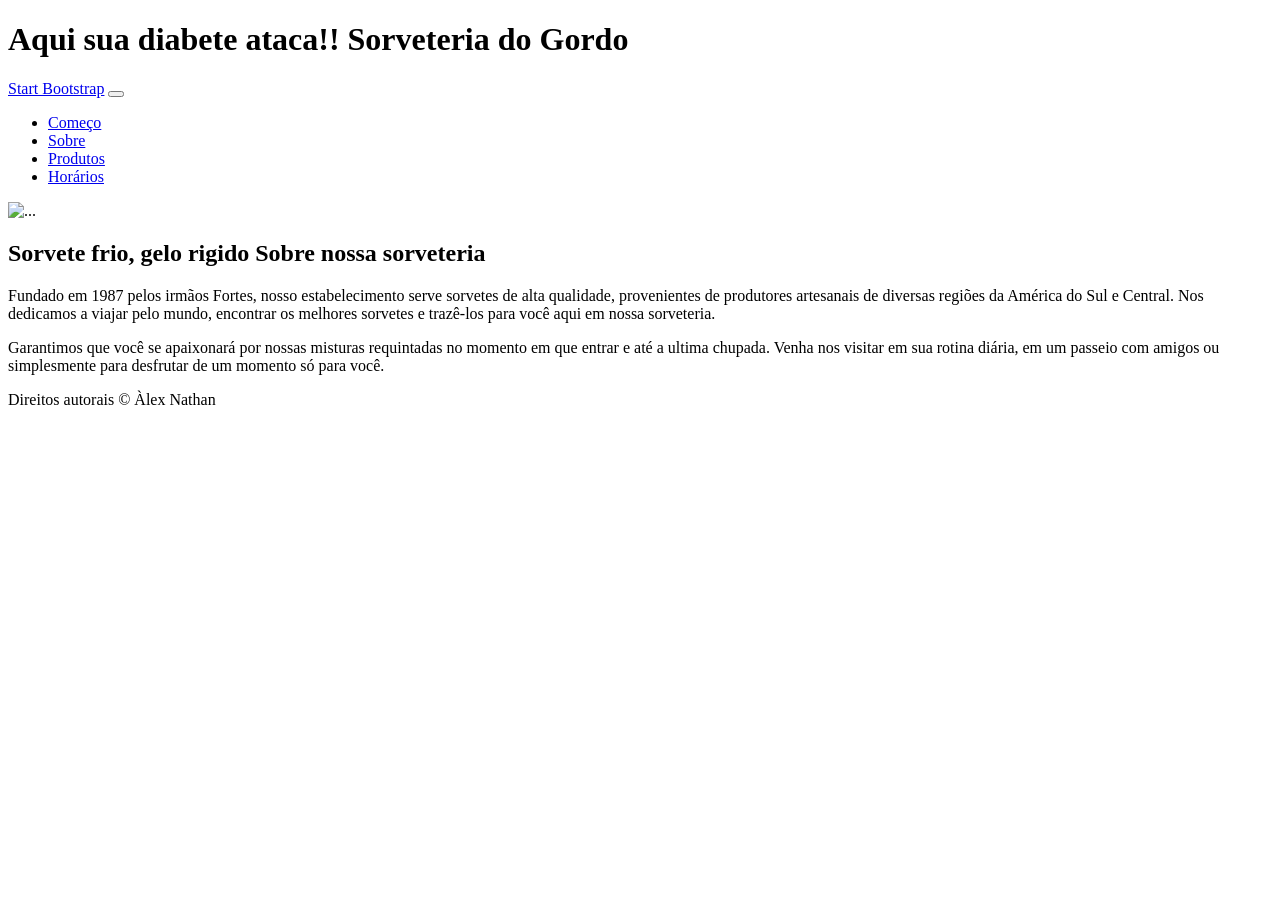
==== about.html @ 82f2c25b "Add files via upload" ====
<!DOCTYPE html>
<html lang="en">
    <head>
        <meta charset="utf-8" />
        <meta name="viewport" content="width=device-width, initial-scale=1, shrink-to-fit=no" />
        <meta name="description" content="" />
        <meta name="author" content="" />
        <title>Sorveteria do gordo</title>
        <link rel="icon" type="image/x-icon" href="assets/favicon.ico" />
        <!-- Google fonts-->
        <link href="https://fonts.googleapis.com/css?family=Raleway:100,100i,200,200i,300,300i,400,400i,500,500i,600,600i,700,700i,800,800i,900,900i" rel="stylesheet" />
        <link href="https://fonts.googleapis.com/css?family=Lora:400,400i,700,700i" rel="stylesheet" />
        <!-- Core theme CSS (includes Bootstrap)-->
        <link href="css/styles.css" rel="stylesheet" />
    </head>
    <body>
        <header>
            <h1 class="site-heading text-center text-faded d-none d-lg-block">
                <span class="site-heading-upper text-primary mb-3">Aqui sua diabete ataca!!</span>
                <span class="site-heading-lower">Sorveteria do Gordo</span>
            </h1>
        </header>
        <!-- Navigation-->
        <nav class="navbar navbar-expand-lg navbar-dark py-lg-4" id="mainNav">
            <div class="container">
                <a class="navbar-brand text-uppercase fw-bold d-lg-none" href="index.html">Start Bootstrap</a>
                <button class="navbar-toggler" type="button" data-bs-toggle="collapse" data-bs-target="#navbarSupportedContent" aria-controls="navbarSupportedContent" aria-expanded="false" aria-label="Toggle navigation"><span class="navbar-toggler-icon"></span></button>
                <div class="collapse navbar-collapse" id="navbarSupportedContent">
                    <ul class="navbar-nav mx-auto">
                        <li class="nav-item px-lg-4"><a class="nav-link text-uppercase" href="index.html">Começo</a></li>
                        <li class="nav-item px-lg-4"><a class="nav-link text-uppercase" href="about.html">Sobre</a></li>
                        <li class="nav-item px-lg-4"><a class="nav-link text-uppercase" href="products.html">Produtos</a></li>
                        <li class="nav-item px-lg-4"><a class="nav-link text-uppercase" href="store.html">Horários</a></li>
                    </ul>
                </div>
            </div>
        </nav>
        <section class="page-section about-heading">
            <div class="container">
                <img class="img-fluid rounded about-heading-img mb-3 mb-lg-0" src="assets/img/about.jpg" alt="..." />
                <div class="about-heading-content">
                    <div class="row">
                        <div class="col-xl-9 col-lg-10 mx-auto">
                            <div class="bg-faded rounded p-5">
                                <h2 class="section-heading mb-4">
                                    <span class="section-heading-upper">Sorvete frio, gelo rigido</span>
                                    <span class="section-heading-lower">Sobre nossa sorveteria</span>
                                </h2>
                                <p>Fundado em 1987 pelos irmãos Fortes, nosso estabelecimento serve sorvetes de alta qualidade, provenientes de produtores artesanais de diversas regiões da América do Sul e Central. Nos dedicamos a viajar pelo mundo, encontrar os melhores sorvetes e trazê-los para você aqui em nossa sorveteria.</p>
                                <p class="mb-0">
                                    Garantimos que você se apaixonará por nossas misturas requintadas no momento em que entrar e até a ultima chupada. Venha nos visitar em sua rotina diária, em um passeio com amigos ou simplesmente para desfrutar de um momento só para você.
                                </p>
                            </div>
                        </div>
                    </div>
                </div>
            </div>
        </section>
        <footer class="footer text-faded text-center py-5">
            <div class="container"><p class="m-0 small">Direitos autorais &copy; Àlex Nathan</p></div>
        </footer>
        <!-- Bootstrap core JS-->
        <script src="https://cdn.jsdelivr.net/npm/bootstrap@5.2.3/dist/js/bootstrap.bundle.min.js"></script>
        <!-- Core theme JS-->
        <script src="js/scripts.js"></script>
    </body>
</html>
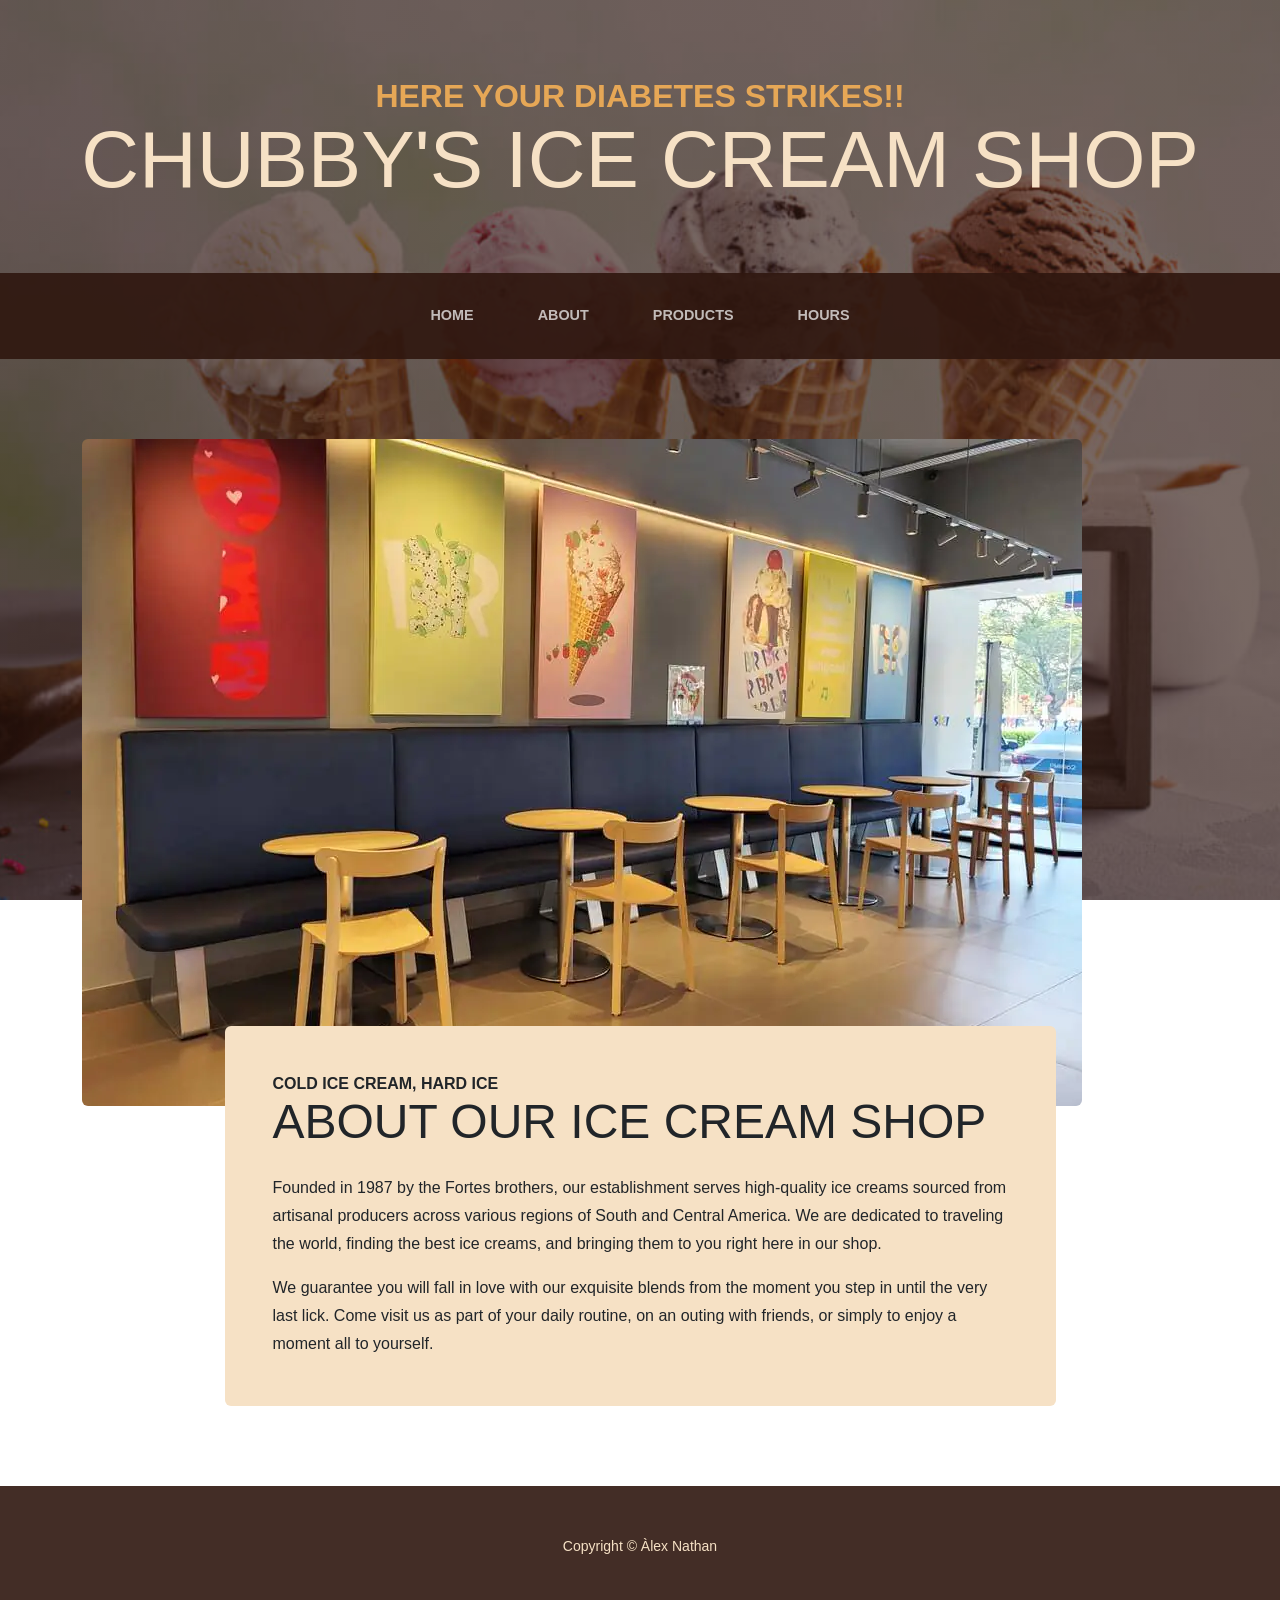
==== commit 1c55104c: "Add files via upload" ====
--- a/about.html
+++ b/about.html
@@ -5,32 +5,29 @@
         <meta name="viewport" content="width=device-width, initial-scale=1, shrink-to-fit=no" />
         <meta name="description" content="" />
         <meta name="author" content="" />
-        <title>Sorveteria do gordo</title>
+        <title>Chubby's Ice Cream Shop</title>
         <link rel="icon" type="image/x-icon" href="assets/favicon.ico" />
-        <!-- Google fonts-->
         <link href="https://fonts.googleapis.com/css?family=Raleway:100,100i,200,200i,300,300i,400,400i,500,500i,600,600i,700,700i,800,800i,900,900i" rel="stylesheet" />
         <link href="https://fonts.googleapis.com/css?family=Lora:400,400i,700,700i" rel="stylesheet" />
-        <!-- Core theme CSS (includes Bootstrap)-->
         <link href="css/styles.css" rel="stylesheet" />
     </head>
     <body>
         <header>
             <h1 class="site-heading text-center text-faded d-none d-lg-block">
-                <span class="site-heading-upper text-primary mb-3">Aqui sua diabete ataca!!</span>
-                <span class="site-heading-lower">Sorveteria do Gordo</span>
+                <span class="site-heading-upper text-primary mb-3">Here your diabetes strikes!!</span>
+                <span class="site-heading-lower">Chubby's Ice Cream Shop</span>
             </h1>
         </header>
-        <!-- Navigation-->
         <nav class="navbar navbar-expand-lg navbar-dark py-lg-4" id="mainNav">
             <div class="container">
                 <a class="navbar-brand text-uppercase fw-bold d-lg-none" href="index.html">Start Bootstrap</a>
                 <button class="navbar-toggler" type="button" data-bs-toggle="collapse" data-bs-target="#navbarSupportedContent" aria-controls="navbarSupportedContent" aria-expanded="false" aria-label="Toggle navigation"><span class="navbar-toggler-icon"></span></button>
                 <div class="collapse navbar-collapse" id="navbarSupportedContent">
                     <ul class="navbar-nav mx-auto">
-                        <li class="nav-item px-lg-4"><a class="nav-link text-uppercase" href="index.html">Começo</a></li>
-                        <li class="nav-item px-lg-4"><a class="nav-link text-uppercase" href="about.html">Sobre</a></li>
-                        <li class="nav-item px-lg-4"><a class="nav-link text-uppercase" href="products.html">Produtos</a></li>
-                        <li class="nav-item px-lg-4"><a class="nav-link text-uppercase" href="store.html">Horários</a></li>
+                        <li class="nav-item px-lg-4"><a class="nav-link text-uppercase" href="index.html">Home</a></li>
+                        <li class="nav-item px-lg-4"><a class="nav-link text-uppercase" href="about.html">About</a></li>
+                        <li class="nav-item px-lg-4"><a class="nav-link text-uppercase" href="products.html">Products</a></li>
+                        <li class="nav-item px-lg-4"><a class="nav-link text-uppercase" href="store.html">Hours</a></li>
                     </ul>
                 </div>
             </div>
@@ -43,12 +40,12 @@
                         <div class="col-xl-9 col-lg-10 mx-auto">
                             <div class="bg-faded rounded p-5">
                                 <h2 class="section-heading mb-4">
-                                    <span class="section-heading-upper">Sorvete frio, gelo rigido</span>
-                                    <span class="section-heading-lower">Sobre nossa sorveteria</span>
+                                    <span class="section-heading-upper">Cold Ice Cream, Hard Ice</span>
+                                    <span class="section-heading-lower">About Our Ice Cream Shop</span>
                                 </h2>
-                                <p>Fundado em 1987 pelos irmãos Fortes, nosso estabelecimento serve sorvetes de alta qualidade, provenientes de produtores artesanais de diversas regiões da América do Sul e Central. Nos dedicamos a viajar pelo mundo, encontrar os melhores sorvetes e trazê-los para você aqui em nossa sorveteria.</p>
+                                <p>Founded in 1987 by the Fortes brothers, our establishment serves high-quality ice creams sourced from artisanal producers across various regions of South and Central America. We are dedicated to traveling the world, finding the best ice creams, and bringing them to you right here in our shop.</p>
                                 <p class="mb-0">
-                                    Garantimos que você se apaixonará por nossas misturas requintadas no momento em que entrar e até a ultima chupada. Venha nos visitar em sua rotina diária, em um passeio com amigos ou simplesmente para desfrutar de um momento só para você.
+                                    We guarantee you will fall in love with our exquisite blends from the moment you step in until the very last lick. Come visit us as part of your daily routine, on an outing with friends, or simply to enjoy a moment all to yourself.
                                 </p>
                             </div>
                         </div>
@@ -57,11 +54,9 @@
             </div>
         </section>
         <footer class="footer text-faded text-center py-5">
-            <div class="container"><p class="m-0 small">Direitos autorais &copy; Àlex Nathan</p></div>
+            <div class="container"><p class="m-0 small">Copyright &copy; Àlex Nathan</p></div>
         </footer>
-        <!-- Bootstrap core JS-->
         <script src="https://cdn.jsdelivr.net/npm/bootstrap@5.2.3/dist/js/bootstrap.bundle.min.js"></script>
-        <!-- Core theme JS-->
         <script src="js/scripts.js"></script>
     </body>
-</html>
+</html>
